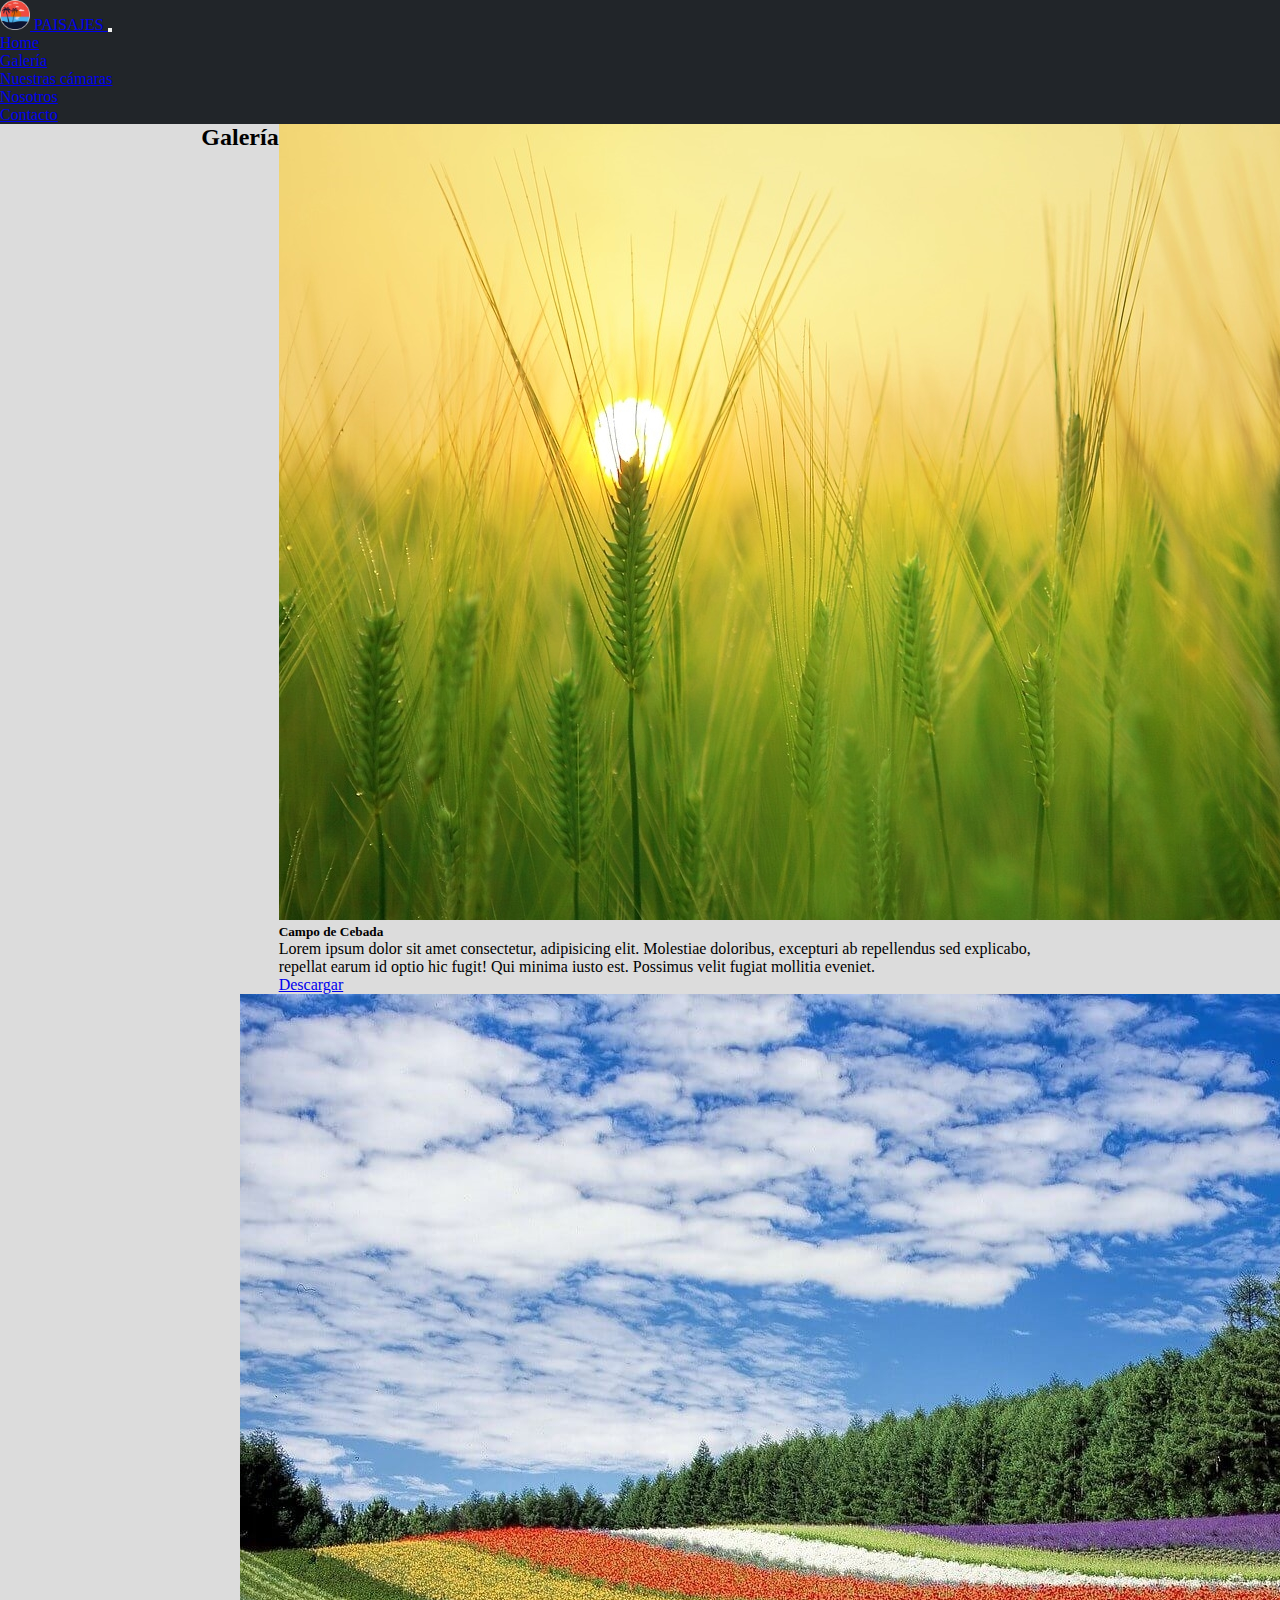
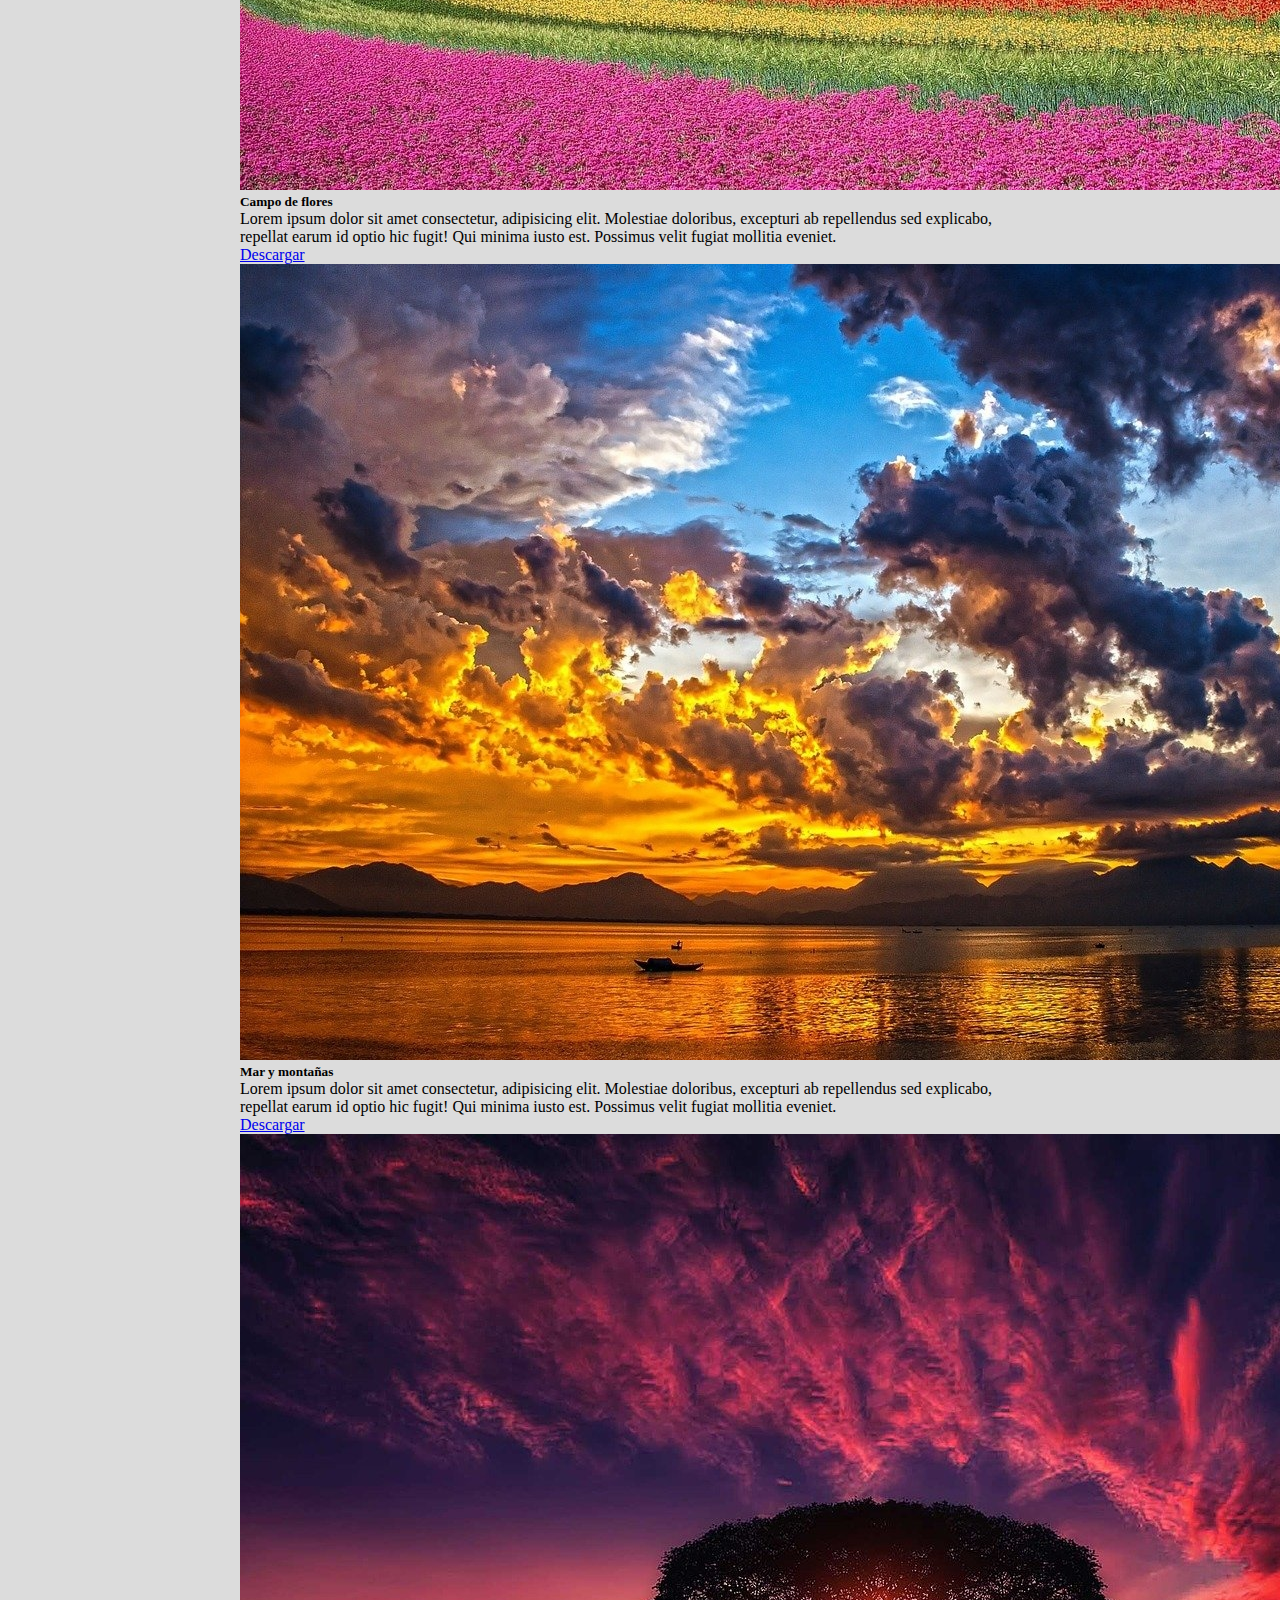
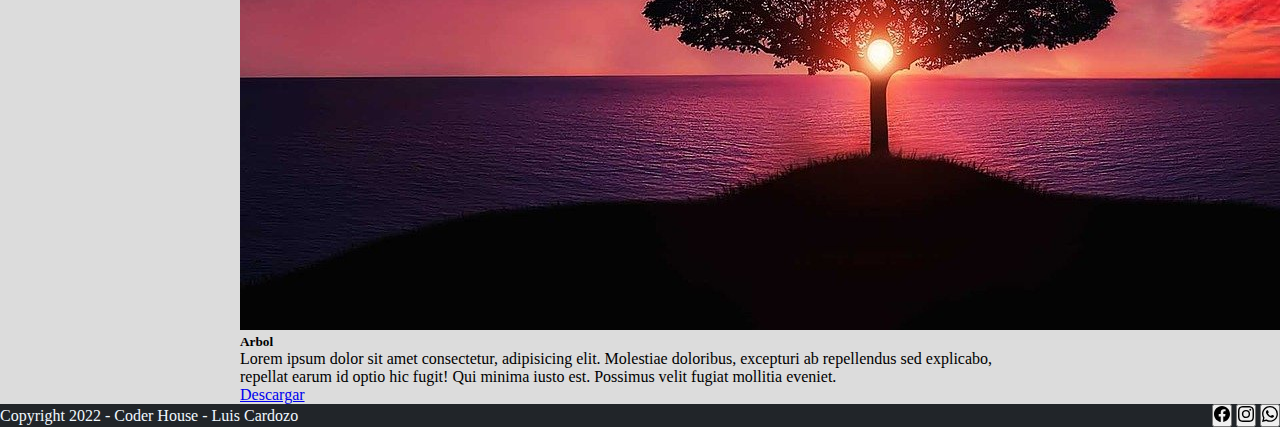
==== pages/galeria.html @ 857cf39f "agregando archivos al repositorio" ====
<!DOCTYPE html>
<html lang="es">

<head>
    <meta charset="UTF-8">
    <meta http-equiv="X-UA-Compatible" content="IE=edge">
    <meta name="viewport" content="width=device-width, initial-scale=1.0">
    <title>After de Bootstrap</title>
    <link href="https://cdn.jsdelivr.net/npm/bootstrap@5.1.3/dist/css/bootstrap.min.css" rel="stylesheet"
        integrity="sha384-1BmE4kWBq78iYhFldvKuhfTAU6auU8tT94WrHftjDbrCEXSU1oBoqyl2QvZ6jIW3" crossorigin="anonymous">
    <link rel="stylesheet" href="../css/style.css">
</head>

<body class="body">
    <!-- nav de bootstrap -->
    <header class="navbar navbar-expand-lg navbar-dark bg-dark" ;>
        <div class="container-fluid">
            <a class="navbar-brand" href="../index.html">
                <img src="../img/Logo.png" alt="" width="30" height="30" class="d-inline-block align-text-top">
                PAISAJES
            </a>
            <button class="navbar-toggler" type="button" data-bs-toggle="collapse"
                data-bs-target="#navbarSupportedContent" aria-controls="navbarSupportedContent" aria-expanded="false"
                aria-label="Toggle navigation">
                <span class="navbar-toggler-icon"></span>
            </button>
            <div class="collapse navbar-collapse" id="navbarSupportedContent">
                <ul class="navbar-nav me-auto mb-2 mb-lg-0">
                    <li class="nav-item">
                        <a class="nav-link" aria-current="page" href="../index.html">Home</a>
                    </li>
                    <li class="nav-item">
                        <a class="nav-link active" href="galeria.html">Galería</a>
                    </li>
                    <li class="nav-item">
                        <a class="nav-link" href="equipos.html">Nuestras cámaras</a>
                    </li>
                    <li class="nav-item">
                        <a class="nav-link" href="nosotros.html">Nosotros</a>
                    </li>
                    <li class="nav-item">
                        <a class="nav-link" href="contacto.html">Contacto</a>
                    </li>
                </ul>
            </div>
        </div>
    </header>
    <!-- fin del nav -->
    <!-- cards de bootstrap -->
    <main class="mainGallery p-3">
        <div class="row py-2">
            <h2>Galería</h1>
        </div>
        <div class="card" style="width: 50rem;">
            <img src="../img/barley-field-gc8641054e_1280.jpg" class="card-img-top" alt="Paisaje de campo de cebada con sol de fondo">
            <div class="card-body">
                <h5 class="card-title">Campo de Cebada</h5>
                <p class="card-text">Lorem ipsum dolor sit amet consectetur, adipisicing elit. Molestiae doloribus, excepturi ab repellendus sed explicabo, repellat earum id optio hic fugit! Qui minima iusto est. Possimus velit fugiat mollitia eveniet.</p>
                <a href="#" class="btn btn-secondary">Descargar</a>
            </div>
        </div>
        <div class="card" style="width: 50rem;">
            <img src="../img/flower-field-g52040daed_1280.jpg" class="card-img-top" alt="...">
            <div class="card-body">
                <h5 class="card-title">Campo de flores</h5>
                <p class="card-text">Lorem ipsum dolor sit amet consectetur, adipisicing elit. Molestiae doloribus, excepturi ab repellendus sed explicabo, repellat earum id optio hic fugit! Qui minima iusto est. Possimus velit fugiat mollitia eveniet.</p>
                <a href="#" class="btn btn-secondary">Descargar</a>
            </div>
        </div>
        <div class="card" style="width: 50rem;">
            <img src="../img/sea-g4bae846a2_1280.jpg" class="card-img-top" alt="...">
            <div class="card-body">
                <h5 class="card-title">Mar y montañas</h5>
                <p class="card-text">Lorem ipsum dolor sit amet consectetur, adipisicing elit. Molestiae doloribus, excepturi ab repellendus sed explicabo, repellat earum id optio hic fugit! Qui minima iusto est. Possimus velit fugiat mollitia eveniet.</p>
                <a href="#" class="btn btn-secondary">Descargar</a>
            </div>
        </div>
        <div class="card" style="width: 50rem;">
            <img src="../img/tree-g3fb3fd0c3_1280.jpg" class="card-img-top" alt="...">
            <div class="card-body">
                <h5 class="card-title">Arbol</h5>
                <p class="card-text">Lorem ipsum dolor sit amet consectetur, adipisicing elit. Molestiae doloribus, excepturi ab repellendus sed explicabo, repellat earum id optio hic fugit! Qui minima iusto est. Possimus velit fugiat mollitia eveniet.</p>
                <a href="#" class="btn btn-secondary">Descargar</a>
            </div>
        </div>
    </main>
    <!-- fin cards de bootstrap -->
    <footer class="footer px-5 py-3">
        <div>
            <p>Copyright 2022 - Coder House - Luis Cardozo</p>
        </div>
        <!-- botones de redes sociales con bootstrap -->
        <div class="redes">
            <button type="button" class="btn btn-secondary">
                <svg xmlns="http://www.w3.org/2000/svg" width="16" height="16" fill="currentColor"
                    class="bi bi-facebook" viewBox="0 0 16 16">
                    <path d="M16 8.049c0-4.446-3.582-8.05-8-8.05C3.58 0-.002 3.603-.002 8.05c0 4.017 2.926 7.347 6.75 7.951v-5.625h-2.03V8.05H6.75V6.275c0-2.017 1.195-3.131 3.022-3.131.876 0 1.791.157 1.791.157v1.98h-1.009c-.993 0-1.303.621-1.303 1.258v1.51h2.218l-.354 2.326H9.25V16c3.824-.604 6.75-3.934 6.75-7.951z" />
                </svg>
            </button>
            <button type="button" class="btn btn-secondary">
                <svg xmlns="http://www.w3.org/2000/svg" width="16" height="16" fill="currentColor"
                    class="bi bi-instagram" viewBox="0 0 16 16">
                    <path d="M8 0C5.829 0 5.556.01 4.703.048 3.85.088 3.269.222 2.76.42a3.917 3.917 0 0 0-1.417.923A3.927 3.927 0 0 0 .42 2.76C.222 3.268.087 3.85.048 4.7.01 5.555 0 5.827 0 8.001c0 2.172.01 2.444.048 3.297.04.852.174 1.433.372 1.942.205.526.478.972.923 1.417.444.445.89.719 1.416.923.51.198 1.09.333 1.942.372C5.555 15.99 5.827 16 8 16s2.444-.01 3.298-.048c.851-.04 1.434-.174 1.943-.372a3.916 3.916 0 0 0 1.416-.923c.445-.445.718-.891.923-1.417.197-.509.332-1.09.372-1.942C15.99 10.445 16 10.173 16 8s-.01-2.445-.048-3.299c-.04-.851-.175-1.433-.372-1.941a3.926 3.926 0 0 0-.923-1.417A3.911 3.911 0 0 0 13.24.42c-.51-.198-1.092-.333-1.943-.372C10.443.01 10.172 0 7.998 0h.003zm-.717 1.442h.718c2.136 0 2.389.007 3.232.046.78.035 1.204.166 1.486.275.373.145.64.319.92.599.28.28.453.546.598.92.11.281.24.705.275 1.485.039.843.047 1.096.047 3.231s-.008 2.389-.047 3.232c-.035.78-.166 1.203-.275 1.485a2.47 2.47 0 0 1-.599.919c-.28.28-.546.453-.92.598-.28.11-.704.24-1.485.276-.843.038-1.096.047-3.232.047s-2.39-.009-3.233-.047c-.78-.036-1.203-.166-1.485-.276a2.478 2.478 0 0 1-.92-.598 2.48 2.48 0 0 1-.6-.92c-.109-.281-.24-.705-.275-1.485-.038-.843-.046-1.096-.046-3.233 0-2.136.008-2.388.046-3.231.036-.78.166-1.204.276-1.486.145-.373.319-.64.599-.92.28-.28.546-.453.92-.598.282-.11.705-.24 1.485-.276.738-.034 1.024-.044 2.515-.045v.002zm4.988 1.328a.96.96 0 1 0 0 1.92.96.96 0 0 0 0-1.92zm-4.27 1.122a4.109 4.109 0 1 0 0 8.217 4.109 4.109 0 0 0 0-8.217zm0 1.441a2.667 2.667 0 1 1 0 5.334 2.667 2.667 0 0 1 0-5.334z" />
                </svg>
            </button>
            <button type="button" class="btn btn-secondary">
                <svg xmlns="http://www.w3.org/2000/svg" width="16" height="16" fill="currentColor"
                    class="bi bi-whatsapp" viewBox="0 0 16 16">
                    <path d="M13.601 2.326A7.854 7.854 0 0 0 7.994 0C3.627 0 .068 3.558.064 7.926c0 1.399.366 2.76 1.057 3.965L0 16l4.204-1.102a7.933 7.933 0 0 0 3.79.965h.004c4.368 0 7.926-3.558 7.93-7.93A7.898 7.898 0 0 0 13.6 2.326zM7.994 14.521a6.573 6.573 0 0 1-3.356-.92l-.24-.144-2.494.654.666-2.433-.156-.251a6.56 6.56 0 0 1-1.007-3.505c0-3.626 2.957-6.584 6.591-6.584a6.56 6.56 0 0 1 4.66 1.931 6.557 6.557 0 0 1 1.928 4.66c-.004 3.639-2.961 6.592-6.592 6.592zm3.615-4.934c-.197-.099-1.17-.578-1.353-.646-.182-.065-.315-.099-.445.099-.133.197-.513.646-.627.775-.114.133-.232.148-.43.05-.197-.1-.836-.308-1.592-.985-.59-.525-.985-1.175-1.103-1.372-.114-.198-.011-.304.088-.403.087-.088.197-.232.296-.346.1-.114.133-.198.198-.33.065-.134.034-.248-.015-.347-.05-.099-.445-1.076-.612-1.47-.16-.389-.323-.335-.445-.34-.114-.007-.247-.007-.38-.007a.729.729 0 0 0-.529.247c-.182.198-.691.677-.691 1.654 0 .977.71 1.916.81 2.049.098.133 1.394 2.132 3.383 2.992.47.205.84.326 1.129.418.475.152.904.129 1.246.08.38-.058 1.171-.48 1.338-.943.164-.464.164-.86.114-.943-.049-.084-.182-.133-.38-.232z" />
                </svg>
            </button>
        </div>
        <!-- fin botones de redes sociales con bootstrap -->
    </footer>
    <script src="https://cdn.jsdelivr.net/npm/@popperjs/core@2.10.2/dist/umd/popper.min.js"
        integrity="sha384-7+zCNj/IqJ95wo16oMtfsKbZ9ccEh31eOz1HGyDuCQ6wgnyJNSYdrPa03rtR1zdB"
        crossorigin="anonymous"></script>
    <script src="https://cdn.jsdelivr.net/npm/bootstrap@5.1.3/dist/js/bootstrap.min.js"
        integrity="sha384-QJHtvGhmr9XOIpI6YVutG+2QOK9T+ZnN4kzFN1RtK3zEFEIsxhlmWl5/YESvpZ13"
        crossorigin="anonymous"></script>
</body>

</html>
---- css/style.css ----
* {
    margin: 0;
    padding: 0;
    box-sizing: border-box;
}

.body {
    background-color: rgb(33, 37, 41);
}

.centrarCaja {
    display: flex;
    justify-content: center; 
    align-items: center;
    flex-direction: column;
}

.main {
    height: max-content;
    background-color:gainsboro
}

.main h2 {
    text-align: center;
}

.main form {
    display: flex;
    align-content: center;
    justify-content: center;
}

.main form fieldset {
    padding: 2rem;
}

.mainGallery {
    display: flex;
    flex-flow: row wrap;
    justify-content: center;
    background-color:gainsboro
}

.footer {
    display: flex;
    justify-content: space-between;
    align-items: center;
    background-color: rgb(33, 37, 41);
    color: aliceblue;
}

.colortextocamara {
    color: white;
    text-shadow: 0px 0px 5px white, 0px 0px 5px white, 0px 0px 25px rgb(0, 0, 0);
    position: relative;
    top: -8rem;
}

@media (max-width: 576px) {

    .footer {
        flex-direction: column-reverse;
        text-align: center;
    }
    .footer p {
        font-size: 0.8rem;
        margin-top: 0.5rem;
    }
}
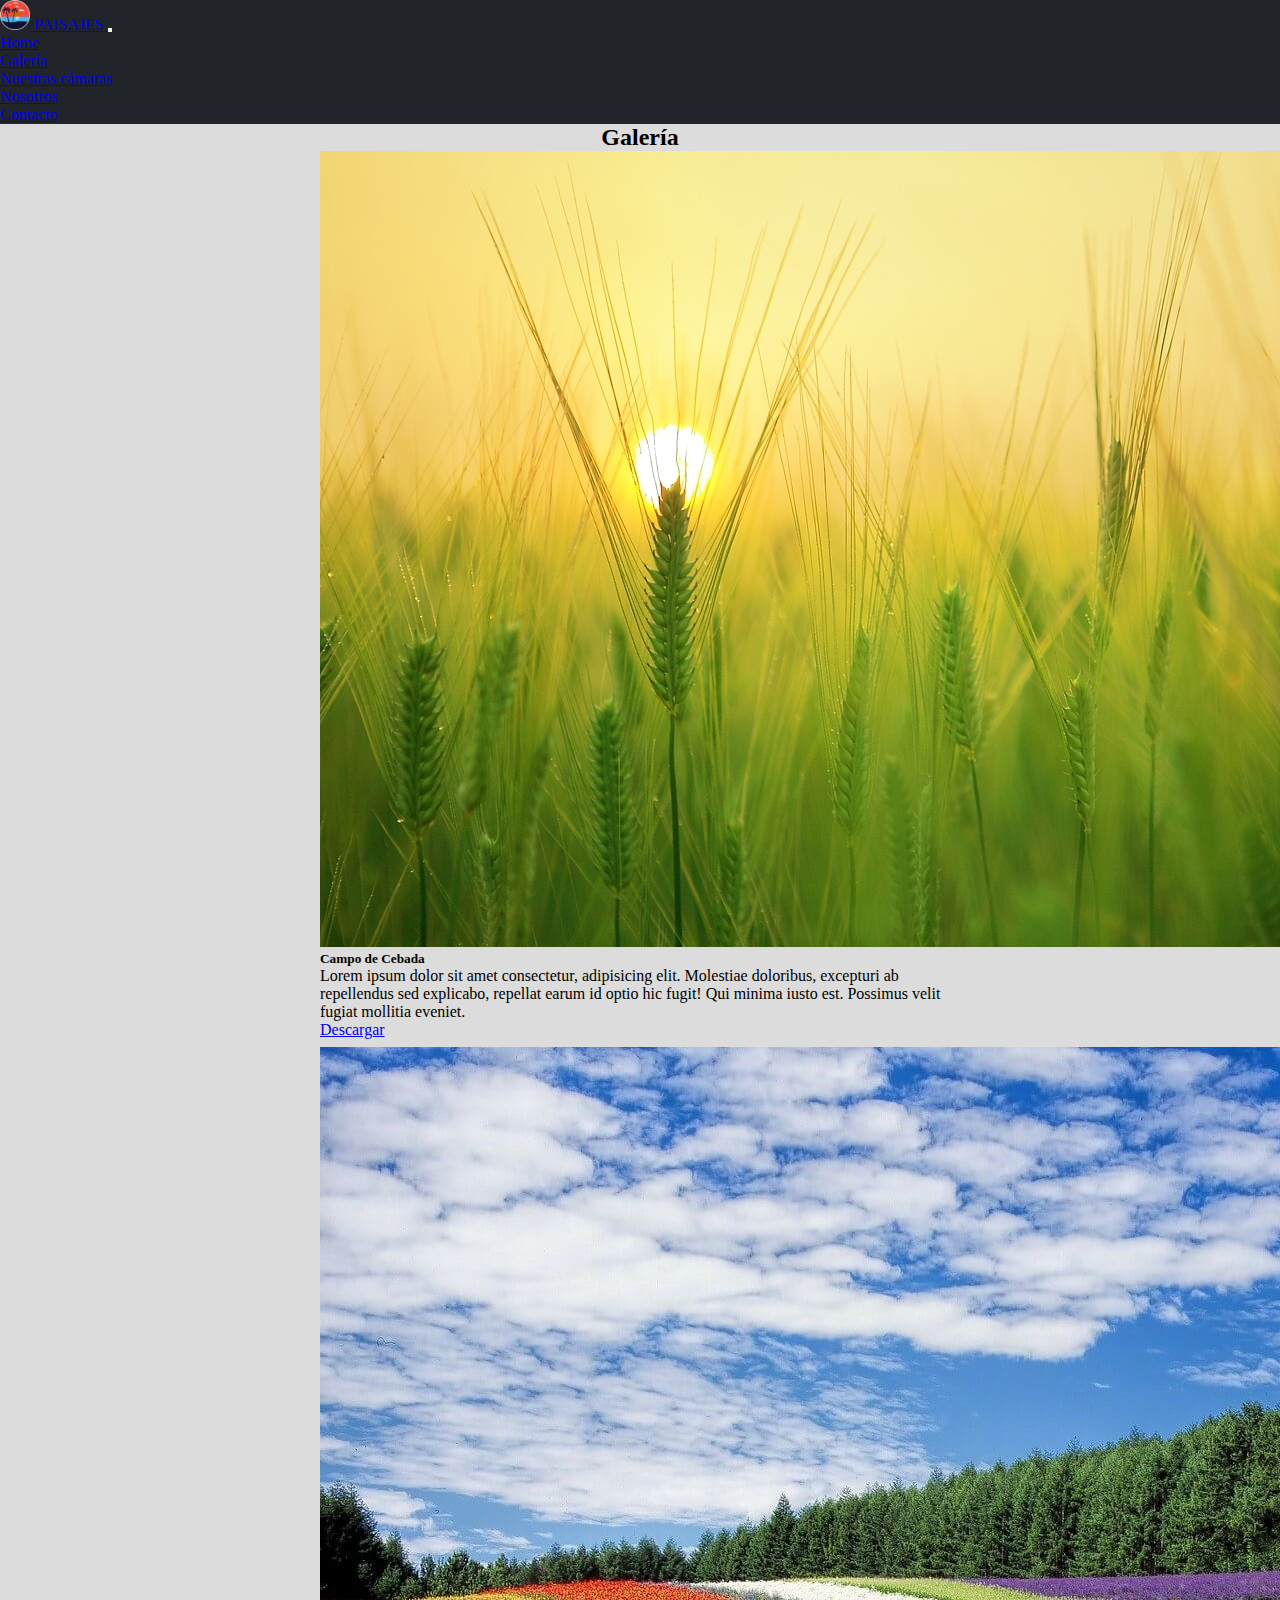
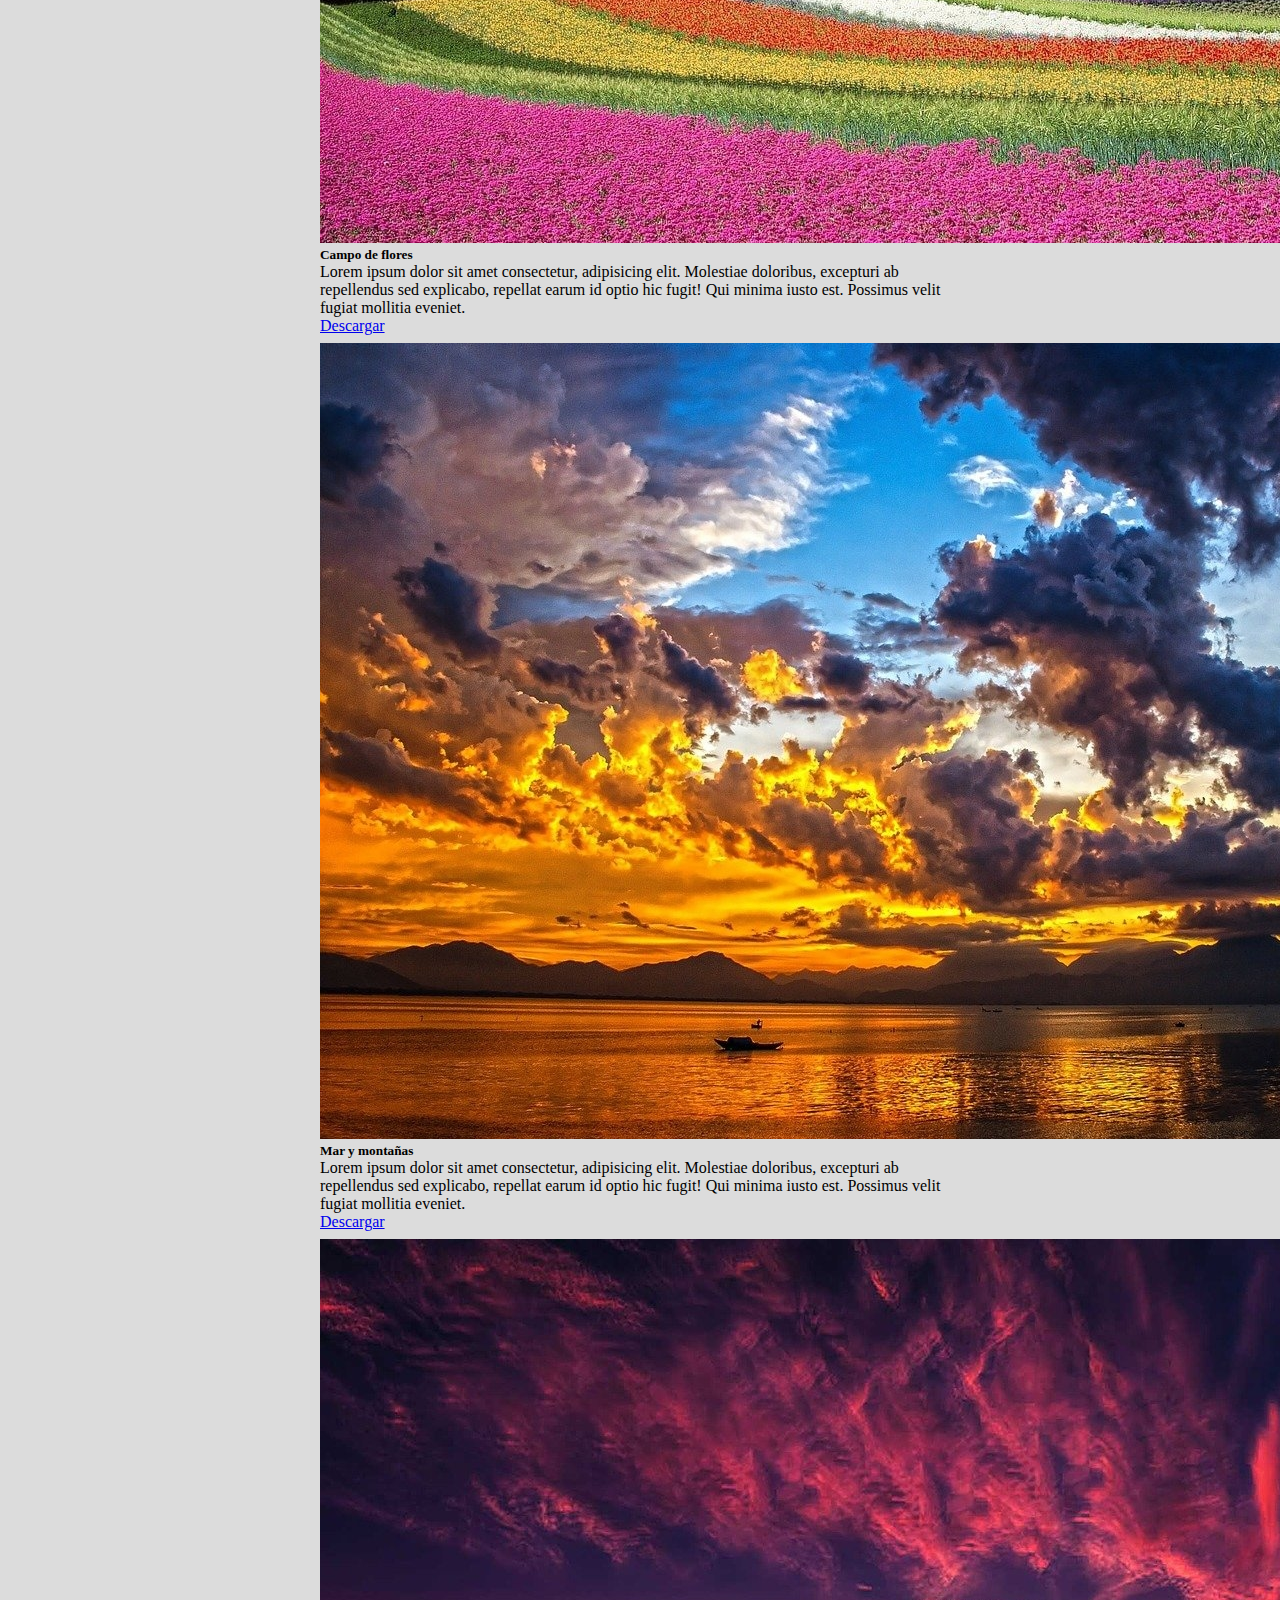
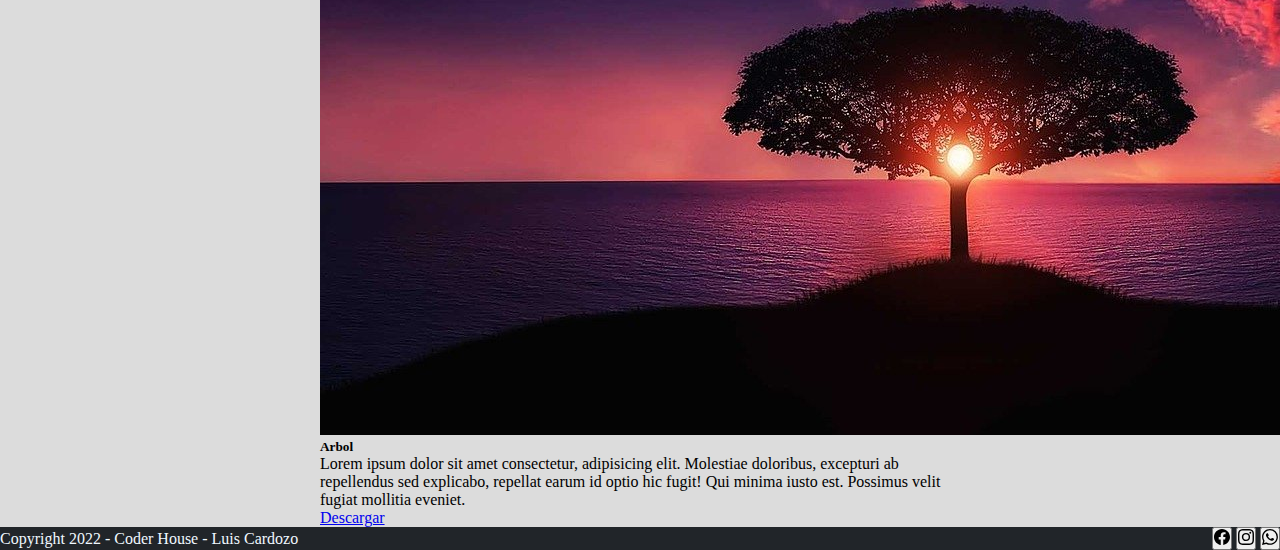
==== commit 8cb3f631: "cambios en galeria y css" ====
--- a/pages/galeria.html
+++ b/pages/galeria.html
@@ -47,40 +47,51 @@
     </header>
     <!-- fin del nav -->
     <!-- cards de bootstrap -->
-    <main class="mainGallery p-3">
+    <main class="main p-3">
         <div class="row py-2">
             <h2>Galería</h1>
         </div>
-        <div class="card" style="width: 50rem;">
-            <img src="../img/barley-field-gc8641054e_1280.jpg" class="card-img-top" alt="Paisaje de campo de cebada con sol de fondo">
-            <div class="card-body">
-                <h5 class="card-title">Campo de Cebada</h5>
-                <p class="card-text">Lorem ipsum dolor sit amet consectetur, adipisicing elit. Molestiae doloribus, excepturi ab repellendus sed explicabo, repellat earum id optio hic fugit! Qui minima iusto est. Possimus velit fugiat mollitia eveniet.</p>
-                <a href="#" class="btn btn-secondary">Descargar</a>
+        <div class="row galeria_contenedor">
+            <div class="card" style="width: 40rem;">
+                <img src="../img/barley-field-gc8641054e_1280.jpg" class="card-img-top"
+                    alt="Paisaje de campo de cebada con sol de fondo">
+                <div class="card-body">
+                    <h5 class="card-title">Campo de Cebada</h5>
+                    <p class="card-text">Lorem ipsum dolor sit amet consectetur, adipisicing elit. Molestiae doloribus,
+                        excepturi ab repellendus sed explicabo, repellat earum id optio hic fugit! Qui minima iusto est.
+                        Possimus velit fugiat mollitia eveniet.</p>
+                    <a href="#" class="btn btn-secondary">Descargar</a>
+                </div>
             </div>
-        </div>
-        <div class="card" style="width: 50rem;">
-            <img src="../img/flower-field-g52040daed_1280.jpg" class="card-img-top" alt="...">
-            <div class="card-body">
-                <h5 class="card-title">Campo de flores</h5>
-                <p class="card-text">Lorem ipsum dolor sit amet consectetur, adipisicing elit. Molestiae doloribus, excepturi ab repellendus sed explicabo, repellat earum id optio hic fugit! Qui minima iusto est. Possimus velit fugiat mollitia eveniet.</p>
-                <a href="#" class="btn btn-secondary">Descargar</a>
+            <div class="card" style="width: 40rem;">
+                <img src="../img/flower-field-g52040daed_1280.jpg" class="card-img-top" alt="...">
+                <div class="card-body">
+                    <h5 class="card-title">Campo de flores</h5>
+                    <p class="card-text">Lorem ipsum dolor sit amet consectetur, adipisicing elit. Molestiae doloribus,
+                        excepturi ab repellendus sed explicabo, repellat earum id optio hic fugit! Qui minima iusto est.
+                        Possimus velit fugiat mollitia eveniet.</p>
+                    <a href="#" class="btn btn-secondary">Descargar</a>
+                </div>
             </div>
-        </div>
-        <div class="card" style="width: 50rem;">
-            <img src="../img/sea-g4bae846a2_1280.jpg" class="card-img-top" alt="...">
-            <div class="card-body">
-                <h5 class="card-title">Mar y montañas</h5>
-                <p class="card-text">Lorem ipsum dolor sit amet consectetur, adipisicing elit. Molestiae doloribus, excepturi ab repellendus sed explicabo, repellat earum id optio hic fugit! Qui minima iusto est. Possimus velit fugiat mollitia eveniet.</p>
-                <a href="#" class="btn btn-secondary">Descargar</a>
+            <div class="card" style="width: 40rem;">
+                <img src="../img/sea-g4bae846a2_1280.jpg" class="card-img-top" alt="...">
+                <div class="card-body">
+                    <h5 class="card-title">Mar y montañas</h5>
+                    <p class="card-text">Lorem ipsum dolor sit amet consectetur, adipisicing elit. Molestiae doloribus,
+                        excepturi ab repellendus sed explicabo, repellat earum id optio hic fugit! Qui minima iusto est.
+                        Possimus velit fugiat mollitia eveniet.</p>
+                    <a href="#" class="btn btn-secondary">Descargar</a>
+                </div>
             </div>
-        </div>
-        <div class="card" style="width: 50rem;">
-            <img src="../img/tree-g3fb3fd0c3_1280.jpg" class="card-img-top" alt="...">
-            <div class="card-body">
-                <h5 class="card-title">Arbol</h5>
-                <p class="card-text">Lorem ipsum dolor sit amet consectetur, adipisicing elit. Molestiae doloribus, excepturi ab repellendus sed explicabo, repellat earum id optio hic fugit! Qui minima iusto est. Possimus velit fugiat mollitia eveniet.</p>
-                <a href="#" class="btn btn-secondary">Descargar</a>
+            <div class="card" style="width: 40rem;">
+                <img src="../img/tree-g3fb3fd0c3_1280.jpg" class="card-img-top" alt="...">
+                <div class="card-body">
+                    <h5 class="card-title">Arbol</h5>
+                    <p class="card-text">Lorem ipsum dolor sit amet consectetur, adipisicing elit. Molestiae doloribus,
+                        excepturi ab repellendus sed explicabo, repellat earum id optio hic fugit! Qui minima iusto est.
+                        Possimus velit fugiat mollitia eveniet.</p>
+                    <a href="#" class="btn btn-secondary">Descargar</a>
+                </div>
             </div>
         </div>
     </main>
@@ -94,19 +105,22 @@
             <button type="button" class="btn btn-secondary">
                 <svg xmlns="http://www.w3.org/2000/svg" width="16" height="16" fill="currentColor"
                     class="bi bi-facebook" viewBox="0 0 16 16">
-                    <path d="M16 8.049c0-4.446-3.582-8.05-8-8.05C3.58 0-.002 3.603-.002 8.05c0 4.017 2.926 7.347 6.75 7.951v-5.625h-2.03V8.05H6.75V6.275c0-2.017 1.195-3.131 3.022-3.131.876 0 1.791.157 1.791.157v1.98h-1.009c-.993 0-1.303.621-1.303 1.258v1.51h2.218l-.354 2.326H9.25V16c3.824-.604 6.75-3.934 6.75-7.951z" />
+                    <path
+                        d="M16 8.049c0-4.446-3.582-8.05-8-8.05C3.58 0-.002 3.603-.002 8.05c0 4.017 2.926 7.347 6.75 7.951v-5.625h-2.03V8.05H6.75V6.275c0-2.017 1.195-3.131 3.022-3.131.876 0 1.791.157 1.791.157v1.98h-1.009c-.993 0-1.303.621-1.303 1.258v1.51h2.218l-.354 2.326H9.25V16c3.824-.604 6.75-3.934 6.75-7.951z" />
                 </svg>
             </button>
             <button type="button" class="btn btn-secondary">
                 <svg xmlns="http://www.w3.org/2000/svg" width="16" height="16" fill="currentColor"
                     class="bi bi-instagram" viewBox="0 0 16 16">
-                    <path d="M8 0C5.829 0 5.556.01 4.703.048 3.85.088 3.269.222 2.76.42a3.917 3.917 0 0 0-1.417.923A3.927 3.927 0 0 0 .42 2.76C.222 3.268.087 3.85.048 4.7.01 5.555 0 5.827 0 8.001c0 2.172.01 2.444.048 3.297.04.852.174 1.433.372 1.942.205.526.478.972.923 1.417.444.445.89.719 1.416.923.51.198 1.09.333 1.942.372C5.555 15.99 5.827 16 8 16s2.444-.01 3.298-.048c.851-.04 1.434-.174 1.943-.372a3.916 3.916 0 0 0 1.416-.923c.445-.445.718-.891.923-1.417.197-.509.332-1.09.372-1.942C15.99 10.445 16 10.173 16 8s-.01-2.445-.048-3.299c-.04-.851-.175-1.433-.372-1.941a3.926 3.926 0 0 0-.923-1.417A3.911 3.911 0 0 0 13.24.42c-.51-.198-1.092-.333-1.943-.372C10.443.01 10.172 0 7.998 0h.003zm-.717 1.442h.718c2.136 0 2.389.007 3.232.046.78.035 1.204.166 1.486.275.373.145.64.319.92.599.28.28.453.546.598.92.11.281.24.705.275 1.485.039.843.047 1.096.047 3.231s-.008 2.389-.047 3.232c-.035.78-.166 1.203-.275 1.485a2.47 2.47 0 0 1-.599.919c-.28.28-.546.453-.92.598-.28.11-.704.24-1.485.276-.843.038-1.096.047-3.232.047s-2.39-.009-3.233-.047c-.78-.036-1.203-.166-1.485-.276a2.478 2.478 0 0 1-.92-.598 2.48 2.48 0 0 1-.6-.92c-.109-.281-.24-.705-.275-1.485-.038-.843-.046-1.096-.046-3.233 0-2.136.008-2.388.046-3.231.036-.78.166-1.204.276-1.486.145-.373.319-.64.599-.92.28-.28.546-.453.92-.598.282-.11.705-.24 1.485-.276.738-.034 1.024-.044 2.515-.045v.002zm4.988 1.328a.96.96 0 1 0 0 1.92.96.96 0 0 0 0-1.92zm-4.27 1.122a4.109 4.109 0 1 0 0 8.217 4.109 4.109 0 0 0 0-8.217zm0 1.441a2.667 2.667 0 1 1 0 5.334 2.667 2.667 0 0 1 0-5.334z" />
+                    <path
+                        d="M8 0C5.829 0 5.556.01 4.703.048 3.85.088 3.269.222 2.76.42a3.917 3.917 0 0 0-1.417.923A3.927 3.927 0 0 0 .42 2.76C.222 3.268.087 3.85.048 4.7.01 5.555 0 5.827 0 8.001c0 2.172.01 2.444.048 3.297.04.852.174 1.433.372 1.942.205.526.478.972.923 1.417.444.445.89.719 1.416.923.51.198 1.09.333 1.942.372C5.555 15.99 5.827 16 8 16s2.444-.01 3.298-.048c.851-.04 1.434-.174 1.943-.372a3.916 3.916 0 0 0 1.416-.923c.445-.445.718-.891.923-1.417.197-.509.332-1.09.372-1.942C15.99 10.445 16 10.173 16 8s-.01-2.445-.048-3.299c-.04-.851-.175-1.433-.372-1.941a3.926 3.926 0 0 0-.923-1.417A3.911 3.911 0 0 0 13.24.42c-.51-.198-1.092-.333-1.943-.372C10.443.01 10.172 0 7.998 0h.003zm-.717 1.442h.718c2.136 0 2.389.007 3.232.046.78.035 1.204.166 1.486.275.373.145.64.319.92.599.28.28.453.546.598.92.11.281.24.705.275 1.485.039.843.047 1.096.047 3.231s-.008 2.389-.047 3.232c-.035.78-.166 1.203-.275 1.485a2.47 2.47 0 0 1-.599.919c-.28.28-.546.453-.92.598-.28.11-.704.24-1.485.276-.843.038-1.096.047-3.232.047s-2.39-.009-3.233-.047c-.78-.036-1.203-.166-1.485-.276a2.478 2.478 0 0 1-.92-.598 2.48 2.48 0 0 1-.6-.92c-.109-.281-.24-.705-.275-1.485-.038-.843-.046-1.096-.046-3.233 0-2.136.008-2.388.046-3.231.036-.78.166-1.204.276-1.486.145-.373.319-.64.599-.92.28-.28.546-.453.92-.598.282-.11.705-.24 1.485-.276.738-.034 1.024-.044 2.515-.045v.002zm4.988 1.328a.96.96 0 1 0 0 1.92.96.96 0 0 0 0-1.92zm-4.27 1.122a4.109 4.109 0 1 0 0 8.217 4.109 4.109 0 0 0 0-8.217zm0 1.441a2.667 2.667 0 1 1 0 5.334 2.667 2.667 0 0 1 0-5.334z" />
                 </svg>
             </button>
             <button type="button" class="btn btn-secondary">
                 <svg xmlns="http://www.w3.org/2000/svg" width="16" height="16" fill="currentColor"
                     class="bi bi-whatsapp" viewBox="0 0 16 16">
-                    <path d="M13.601 2.326A7.854 7.854 0 0 0 7.994 0C3.627 0 .068 3.558.064 7.926c0 1.399.366 2.76 1.057 3.965L0 16l4.204-1.102a7.933 7.933 0 0 0 3.79.965h.004c4.368 0 7.926-3.558 7.93-7.93A7.898 7.898 0 0 0 13.6 2.326zM7.994 14.521a6.573 6.573 0 0 1-3.356-.92l-.24-.144-2.494.654.666-2.433-.156-.251a6.56 6.56 0 0 1-1.007-3.505c0-3.626 2.957-6.584 6.591-6.584a6.56 6.56 0 0 1 4.66 1.931 6.557 6.557 0 0 1 1.928 4.66c-.004 3.639-2.961 6.592-6.592 6.592zm3.615-4.934c-.197-.099-1.17-.578-1.353-.646-.182-.065-.315-.099-.445.099-.133.197-.513.646-.627.775-.114.133-.232.148-.43.05-.197-.1-.836-.308-1.592-.985-.59-.525-.985-1.175-1.103-1.372-.114-.198-.011-.304.088-.403.087-.088.197-.232.296-.346.1-.114.133-.198.198-.33.065-.134.034-.248-.015-.347-.05-.099-.445-1.076-.612-1.47-.16-.389-.323-.335-.445-.34-.114-.007-.247-.007-.38-.007a.729.729 0 0 0-.529.247c-.182.198-.691.677-.691 1.654 0 .977.71 1.916.81 2.049.098.133 1.394 2.132 3.383 2.992.47.205.84.326 1.129.418.475.152.904.129 1.246.08.38-.058 1.171-.48 1.338-.943.164-.464.164-.86.114-.943-.049-.084-.182-.133-.38-.232z" />
+                    <path
+                        d="M13.601 2.326A7.854 7.854 0 0 0 7.994 0C3.627 0 .068 3.558.064 7.926c0 1.399.366 2.76 1.057 3.965L0 16l4.204-1.102a7.933 7.933 0 0 0 3.79.965h.004c4.368 0 7.926-3.558 7.93-7.93A7.898 7.898 0 0 0 13.6 2.326zM7.994 14.521a6.573 6.573 0 0 1-3.356-.92l-.24-.144-2.494.654.666-2.433-.156-.251a6.56 6.56 0 0 1-1.007-3.505c0-3.626 2.957-6.584 6.591-6.584a6.56 6.56 0 0 1 4.66 1.931 6.557 6.557 0 0 1 1.928 4.66c-.004 3.639-2.961 6.592-6.592 6.592zm3.615-4.934c-.197-.099-1.17-.578-1.353-.646-.182-.065-.315-.099-.445.099-.133.197-.513.646-.627.775-.114.133-.232.148-.43.05-.197-.1-.836-.308-1.592-.985-.59-.525-.985-1.175-1.103-1.372-.114-.198-.011-.304.088-.403.087-.088.197-.232.296-.346.1-.114.133-.198.198-.33.065-.134.034-.248-.015-.347-.05-.099-.445-1.076-.612-1.47-.16-.389-.323-.335-.445-.34-.114-.007-.247-.007-.38-.007a.729.729 0 0 0-.529.247c-.182.198-.691.677-.691 1.654 0 .977.71 1.916.81 2.049.098.133 1.394 2.132 3.383 2.992.47.205.84.326 1.129.418.475.152.904.129 1.246.08.38-.058 1.171-.48 1.338-.943.164-.464.164-.86.114-.943-.049-.084-.182-.133-.38-.232z" />
                 </svg>
             </button>
         </div>
--- a/css/style.css
+++ b/css/style.css
@@ -34,11 +34,11 @@
     padding: 2rem;
 }
 
-.mainGallery {
+.galeria_contenedor{
     display: flex;
     flex-flow: row wrap;
     justify-content: center;
-    background-color:gainsboro
+    gap: 0.5rem;
 }
 
 .footer {
